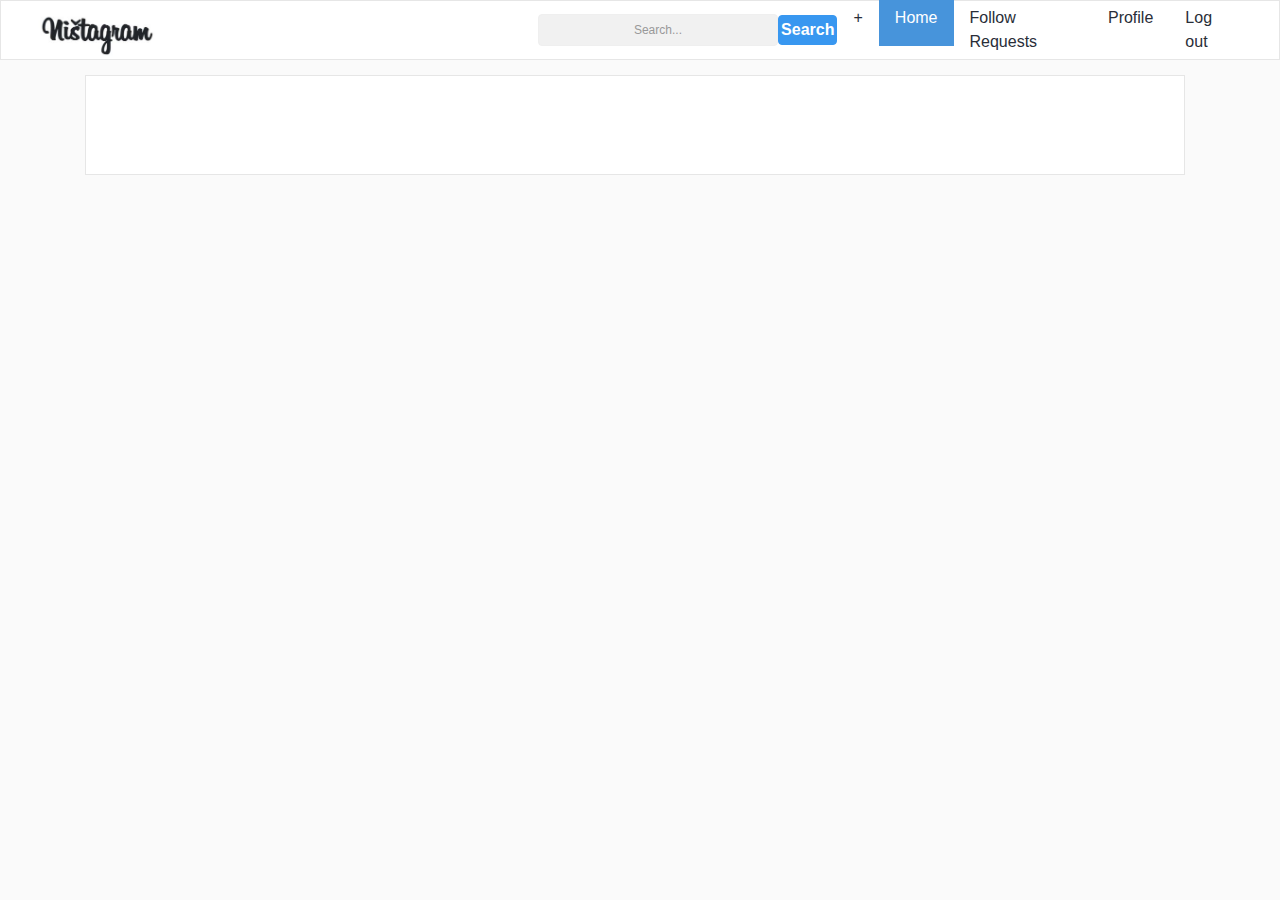
==== FRONTEND/frontend-service/static/feed.html @ e221c4ed "Enabled adding story to highlights" ====
<!DOCTYPE html>
<html lang="en">

<head>
    <meta charset="UTF-8">
    <meta name="viewport" content="width=device-width, initial-scale=1.0" />
    <link rel="stylesheet" href="https://maxcdn.bootstrapcdn.com/bootstrap/4.0.0/css/bootstrap.min.css"
        integrity="sha384-Gn5384xqQ1aoWXA+058RXPxPg6fy4IWvTNh0E263XmFcJlSAwiGgFAW/dAiS6JXm" crossorigin="anonymous" />

    <link rel="stylesheet" type="text/css" href="css/navbar.css">
    <link rel="stylesheet" type="text/css" href="css/feed.css">
    <link rel="stylesheet" type="text/css" href="css/savePost.css">

    <title></title>
</head>

<body>

    <!-- NAVBAR START-->
    <nav class="navbar sticky-top navbar-expand-md navbar-custom">
        <div class="container-fluid">
            <a class="navbar-brand brand" href="feed.html"> <img src="img/nistagram_logo.png" class="navbar_logo"></a>

            <input class="form-control search-input text-center" type="text" placeholder="Search..." id="search_input">
            <button class="btn btn-primary" onclick="search()">Search</button>
            <button class="navbar-toggler" type="button" data-toggle="collapse" data-target="#navbarResponsive">
                <span class="navbar-toggler-icon"></span>
            </button>

            <div class="collapse navbar-collapse" id="navbarResponsive">
                <ul class="navbar-nav ml-auto">
                    <li class="nav-item">
                        <a class="nav-link" href="#" onclick="showModalPost()"> + </a>
                    </li>

                    <li class="nav-item active">
                        <a class="nav-link" href="feed.html"> Home </a>
                    </li>
                    <li class="nav-item">
                        <a class="nav-link" data-toggle="modal" data-target="#followReqsModal" href="#"> Follow Requests
                            <span id="numOfFollowReqs"></span>
                        </a>
                    </li>


                    <li class="nav-item">
                        <a id="myProfileHref" class="nav-link" href="profile.html"> Profile </a>
                    </li>

                    <li class="nav-item">
                        <a class="nav-link" onclick="logout()"> Log out </a>
                    </li>

                </ul>
            </div>
        </div>
    </nav>
    <!-- NAVBAR END-->

    <div class=container>
        <div class="row">

            <div class="col-sm-6">
                <!--                        STORY PART-->
                <div class="story-part">

                    <div class="scrollmenu" id="stories_here_plz">

                    </div>
                </div>
                <!-- STORY PART END-->
                <div id="insertFeedPosts"></div>
                <!-- INSERTING ALL POSTS HERE -->

                <!--Post modal-->
                <!-- Modal -->
                <div class="modal fade" id="new-post-modal" tabindex="-1" role="dialog"
                    aria-labelledby="exampleModalCenterTitle" aria-hidden="true">
                    <div class="modal-dialog modal-dialog-centered modal-lg" role="document">
                        <div class="modal-content">
                            <div class="modal-header">
                                <!-- <h5 class="modal-title" id="exampleModalLongTitle">Modal title</h5> -->
                                <button type="button" class="close" data-dismiss="modal" aria-label="Close">
                                    <span aria-hidden="true">&times;</span>
                                </button>
                            </div>
                            <div class="modal-body">
                                <form id="post_form" enctype="multipart/form-data" action="ph" method="post">
                                    <div class="container">
                                        <div class="row">
                                            <div class="offset-5 col-3">

                                                <select id="select_type">
                                                    <option>Post</option>
                                                    <option>Album</option>
                                                    <option>Story</option>
                                                </select>
                                            </div>

                                        </div>
                                        <br>
                                        <div class="row">
                                            <div class="offset-5  col-5">
                                                <input type="text" name="post_title" id="post_title"
                                                    placeholder="location">

                                            </div>
                                        </div>
                                        <br>
                                        <div class="row">
                                            <div class="offset-5 col-5">
                                                <textarea rows="2" placeholder="description" name="description_part"
                                                    id="description_part" style="resize : none;"> </textarea>
                                            </div>

                                        </div>
                                        <br>

                                        <div class="row">
                                            <div class="offset-5 col-5">

                                                <input type="file" name="multiplefiles" id="multiplefiles" multiple>
                                                <input type="button" onclick="changeActionURL()" value="upload" />
                                            </div>
                                        </div>
                                        <br>

                                    </div>
                                    <br>
                                    <br>
                                    <br>

                                </form>

                            </div>
                        </div>
                    </div>
                </div>
            </div>
        </div>



        <div class="modal fade" id="followReqsModal" tabindex="-1" aria-labelledby="followReqsModalLabel"
            aria-hidden="true">
            <div class="modal-dialog modal-dialog-scrollable">
                <div class="modal-content">
                    <div class="modal-header">
                        <h5 class="modal-title" id="followReqsModalLabel">Follow requests
                        </h5>
                        <button type="button" class="close" data-dismiss="modal" aria-label="Close">
                            <span aria-hidden="true">&times;</span>
                        </button>
                    </div>
                    <div class="modal-body">
                        <div id="insertAllFollowReqs"></div>

                        <!-- <ul class="list-unstyled">
                                    <li class="media">
                                        <img src="#" class="mr-3" alt="...">
                                        <div class="media-body">
                                            <h5 class="mt-0 mb-1">aleksiic98</h5>
                                            <p>Nikola Aleksic</p>
                                        </div>
                                        <span class="btnFollow">
                                            <button type="button" class="btn btn-primary btn-lg btnFollow">Accept</button>
                                        </span>
                                        &nbsp&nbsp&nbsp
                                        <span class="btnFollow">
                                            <button type="button" class="btn btn-danger btn-lg btnFollow">Delete</button>
                                        </span>
                                    </li>
        
                                    <hr>
                                    <li class="media">
                                        <img src="#" class="mr-3" alt="...">
                                        <div class="media-body">
                                            <h5 class="mt-0 mb-1">aleksiic98</h5>
                                            <p>Nikola Aleksic</p>
                                        </div>
                                        <span class="btnFollow">
                                            <button type="button" class="btn btn-primary btn-lg btnFollow">Accept</button>
                                        </span>
                                        &nbsp&nbsp&nbsp
                                        <span class="btnFollow">
                                            <button type="button" class="btn btn-danger btn-lg btnFollow">Delete</button>
                                        </span>
                                    </li>
        
                                </ul> -->
                    </div>
                </div>
            </div>
        </div>
        <button id="btnTriggerStory" hidden data-toggle="modal" data-target="#storyModal"></button>

        <div class="modal fade" id="storyModal" tabindex="-1" aria-labelledby="storyModalLabel" aria-hidden="true">
            <div class="modal-dialog modal-xs modal-dialog-scrollable">
                <div class="modal-content">
                    <div class="modal-header">
                        <h5 class="modal-title" id="storyModalLabel">Story
                        </h5>
                        <button type="button" class="close" data-dismiss="modal" aria-label="Close">
                            <span aria-hidden="true">&times;</span>
                        </button>
                    </div>
                    <div class="modal-body" id="storyModalWindow">
                        <div class="container">
                            <div id="insertStory"></div>
                        </div>

                    </div>
                </div>
            </div>
        </div>



        <!--MODAL ZA SAVEOVANJE POSTOVA U FAVORITE-->

        <div class="modal fade" id="saveModal" tabindex="-1" aria-labelledby="saveModalLabel" aria-hidden="true">
            <div class="modal-dialog modal-dialog-scrollable text-center">
                <div class="modal-content">
                    <div class="modal-header text-center">
                        <h5 class="modal-title text-center" id="saveModalLabel">Save photo</h5>
                        <button type="button" class="close" data-dismiss="modal" aria-label="Close">
                            <span aria-hidden="true">&times;</span>
                        </button>
                    </div>
                    <div class="modal-body">
                        <div>
                            <table class="table save_table text-center">
                                <thead class="text-center">
                                    <tr>
                                        <th class="save_td_th" scope="col">
                                            Your collections
                                        </th>
                                    </tr>
                                </thead>
                                <tbody id="tableInsert" class="save_tbody text-center">

                                </tbody>
                            </table>
                        </div>
                        <br>
                        <div class="form-group">
                            <input type="text" id="collection_field" class="form-control" placeholder="Collection name">
                        </div>
                        <div class="form-group">

                            <button class="btn btn-warning" id="save" onclick="savePost()" data-toggle="modal"
                                data-target="#saveModal-${allPosts[i].ID}">&nbsp&nbsp&nbsp&nbsp Save
                                &nbsp&nbsp&nbsp&nbsp</button>

                            <button class="btn btn-warning" id="save" onclick="savePost()">&nbsp&nbsp&nbsp&nbsp Save
                                &nbsp&nbsp&nbsp&nbsp</button>
                        </div>
                    </div>
                </div>
            </div>
        </div>

        <!--MODAL ZA SENSITIVE CONTENT REPORT-->



        <div class="modal fade" id="reportModal" tabindex="-1" aria-labelledby="reportModalLabel" aria-hidden="true">
            <div class="modal-dialog modal-dialog-scrollable text-center">
                <div class="modal-content">
                    <div class="modal-header text-center">
                        <h5 class="modal-title text-center" id="reportModalLabel">Sensitive content report</h5>
                        <button type="button" class="close" data-dismiss="modal" aria-label="Close">
                            <span aria-hidden="true">&times;</span>
                        </button>
                    </div>
                    <div class="modal-body">
                        <div class="form-group">
                            <input type="text" id="note" class="form-control" placeholder="Reason">
                        </div>
                        <div class="form-group">
                            <button class="btn btn-secondary" id="save"
                                onclick="createSensitiveReport()">&nbsp&nbsp&nbsp&nbsp Send report
                                &nbsp&nbsp&nbsp&nbsp</button>
                        </div>
                    </div>
                </div>
            </div>
        </div>




    </div>

    <script src="https://code.jquery.com/jquery-3.6.0.min.js"
        integrity="sha256-/xUj+3OJU5yExlq6GSYGSHk7tPXikynS7ogEvDej/m4=" crossorigin="anonymous">
        </script>
    <script src="https://cdnjs.cloudflare.com/ajax/libs/popper.js/1.12.9/umd/popper.min.js"
        integrity="sha384-ApNbgh9B+Y1QKtv3Rn7W3mgPxhU9K/ScQsAP7hUibX39j7fakFPskvXusvfa0b4Q"
        crossorigin="anonymous"></script>
    <script src="https://maxcdn.bootstrapcdn.com/bootstrap/4.0.0/js/bootstrap.min.js"
        integrity="sha384-JZR6Spejh4U02d8jOt6vLEHfe/JQGiRRSQQxSfFWpi1MquVdAyjUar5+76PVCmYl"
        crossorigin="anonymous"></script>
    <script src="js/constants.js"></script>
    <script src="js/likecomment.js"></script>
    <script src="js/postmodal.js"></script>
    <script src="js/login.js"></script>
    <script src="js/feed.js"></script>
    <script src="js/followReqs.js"></script>
    <script src="js/searchinput.js"></script>
    <script src="js/sensitivereport.js"></script>
    <script src="js/stories.js"></script>

</body>

</html>
---- FRONTEND/frontend-service/static/css/navbar.css ----
@font-face {
    font-family: 'Molengo';
    src: url('/fonts/Molengo-Regular.ttf'); /* IE9 Compat Modes */
    src: url('webfont.eot?#iefix') format('embedded-opentype'), /* IE6-IE8 */
         url('webfont.woff2') format('woff2'), /* Super Modern Browsers */
         url('webfont.woff') format('woff'), /* Pretty Modern Browsers */
         url('/fonts/Molengo-Regular.ttf')  format('truetype'), /* Safari, Android, iOS */
         url('webfont.svg#svgFontName') format('svg'); /* Legacy iOS */
  }
  
  @font-face {
    font-family: 'Montseratt';
    src: url('/fonts/Montserrat-Bold.ttf'); /* IE9 Compat Modes */
    src: url('webfont.eot?#iefix') format('embedded-opentype'), /* IE6-IE8 */
         url('webfont.woff2') format('woff2'), /* Super Modern Browsers */
         url('webfont.woff') format('woff'), /* Pretty Modern Browsers */
         url('/fonts/Montserrat-Bold.ttf')  format('truetype'), /* Safari, Android, iOS */
         url('webfont.svg#svgFontName') format('svg'); /* Legacy iOS */
  }

/* change the background color */
.navbar-custom {
    background-color: #f30000;
}
/* change the brand and text color */
.navbar-custom .navbar-brand,
.navbar-custom .navbar-text {
    color: #F827F6;
}
/* change the link color and add padding for height */
.navbar-custom .navbar-nav .nav-link {
    color: red;
    padding: 1rem 1rem;
}
/* change the color of active or hovered links */
.navbar-custom .nav-item.active .nav-link,
.navbar-custom .nav-item:hover .nav-link {
    color: #ffffff;
    background-color: #4794db; /* add background-color to active links */
}.navbar-custom {
    background-color: #ffffff;
    border: 1px solid #e6e6e6;
    height: 60px;
}

/* change the brand and text color */
.navbar-custom .navbar-brand,
.navbar-custom .navbar-text {
    color: #ffffff;
}

/* change the link color */
.navbar-custom .navbar-nav .nav-link {
    color: rgb(41, 46, 56);
}

/* change the color of active or hovered links */
.navbar-custom .nav-item.active .nav-link,
.navbar-custom .nav-item:hover .nav-link {
    color: #ffffff;
}

/* for dropdown only - change the color of droodown */
.navbar-custom .dropdown-menu {
    background-color: #114ff8;
}
.navbar-custom .dropdown-item {
    color: #ffffff;
    
}
.navbar-custom .dropdown-item:hover,
.navbar-custom .dropdown-item:focus {
    color: #333333;
    background-color: rgba(255, 255, 255, 0.5);
}

.navbar .brand {
    margin-top: 35px;
    overflow: visible;
    padding-top: 0;
    padding-bottom: 2%; 
    
}

#systemName {
    color: #4794db;
    font-family: 'Molengo';
    padding-top: 10px;
  }

.navbar_logo {
    width : 120px;
    margin-left: 5px;
}

.search-input {
    margin-left: 30%;
    display: inline-block;
    width: 250px;
}
---- FRONTEND/frontend-service/static/css/feed.css ----
html {
  margin: 0;
  padding: 0;
}

body {
  background-color: #fafafa !important;
}

.container {
  margin-top: 5px;
}

.story-part {
  background: #ffffff;
  border: 1px solid #e6e6e6;
  height: 100px;
  width: 1100px;
  margin-top: 10px;
  padding: 20px;
}

.feed-part {
  background: #fafafa;
  border: 1px solid #e6e6e6;
  height: 100vh;
  width: 850px;
  margin-top: 15px;
  padding: 40px;
}

.one-feed {
  background: #ffffff;
  border: 1px solid #e6e6e6;
  width: 1100px;
  margin-top: 30px;
  padding: 20px;
}

.form-group {
  margin-bottom: 10px !important;
}

.form-control {
  background: #f1f1f1 !important;
  border: 1px solid #efefef;
  font-size: 12px !important;
}

::placeholder {
  color: #999 !important;
}

.btn {
  margin: 12px auto;
  padding: 2px !important;
  font-weight: 600 !important;
}

.btn-primary {
  background-color: #3897f0 !important;
  border: 1px solid #3897f0 !important;
}

.signup_text {
  font-weight: 600px;
  line-height: 20px;
  font-size: 17px;
  color: #999;
}

.profile_img {
  width: 30px;
  float: left;
  margin: 0px auto;
}

.postedby {
  margin: 2px auto;
  margin-left: 15px;
  color: black;
  float: left;
}

.commentedby {
  color: rgb(66, 66, 66);
  font-weight: 650;
}

.postcontent {
  margin-top: 30px;
  margin: 10px auto;
}

.card {
  margin-top: 50px;
}

.card-img-center {
  width: auto;
}

.hideheader {
  display: none;
}

.first_td {
  width: 30%;
  /*border-right: 1px solid #999; */
}

.second_td {
  width: 70%;
}

tbody {
  width: 100%;
  height: 150px !important;
  overflow-y: scroll;
  display: block;
  position: relative;
}

.table th,
.table td {
  padding: 5px;
  border-top: none !important;
  border-left: none !important;
}

.comment_textarea {
  resize: none;
}

.postcommentbtn {
  float: right;
  width: 15%;
  margin-bottom: -6px;
}

.description_part {
  margin-top: -10px;
}

.scrollmenu {
  background-color: #333;
  overflow: auto;
  white-space: nowrap;
}

.scrollmenu a {
  display: inline-block;
  color: white;
  text-align: center;
  padding: 14px;
  text-decoration: none;
}

.scrollmenu a:hover {
  background-color: #777;
}

.story-css {
  padding-right: 20px;
  margin-right: 20px;
  border: 5px white;
  border-radius: 1000px;
}

.carousel-indicators .li {
  background-color: rgb(0, 0, 0);
}

#storyModalWindow.modal-body {
  height: 450px;
  width: 200px;
  padding-bottom: 50px;
}


#btnTriggerStory {
  display: none;
}

#insertStory {
  width: 400px;
}

.modal-content {
  height: 550px;

.carousel-indicators .li{
    background-color: rgb(0, 0, 0);
}
---- FRONTEND/frontend-service/static/css/savePost.css ----
.save_table {
    font-family: arial, sans-serif;
    border-collapse: collapse;
    width: 100%;
}

.save_tbody {
    width: 100%;
}

.save_td_th {
    border: 1px solid #dddddd;
    padding: 8px;
    text-align: center;
    width: 1000px;
}

tr:nth-child(even) {
    background-color: #dddddd;
}
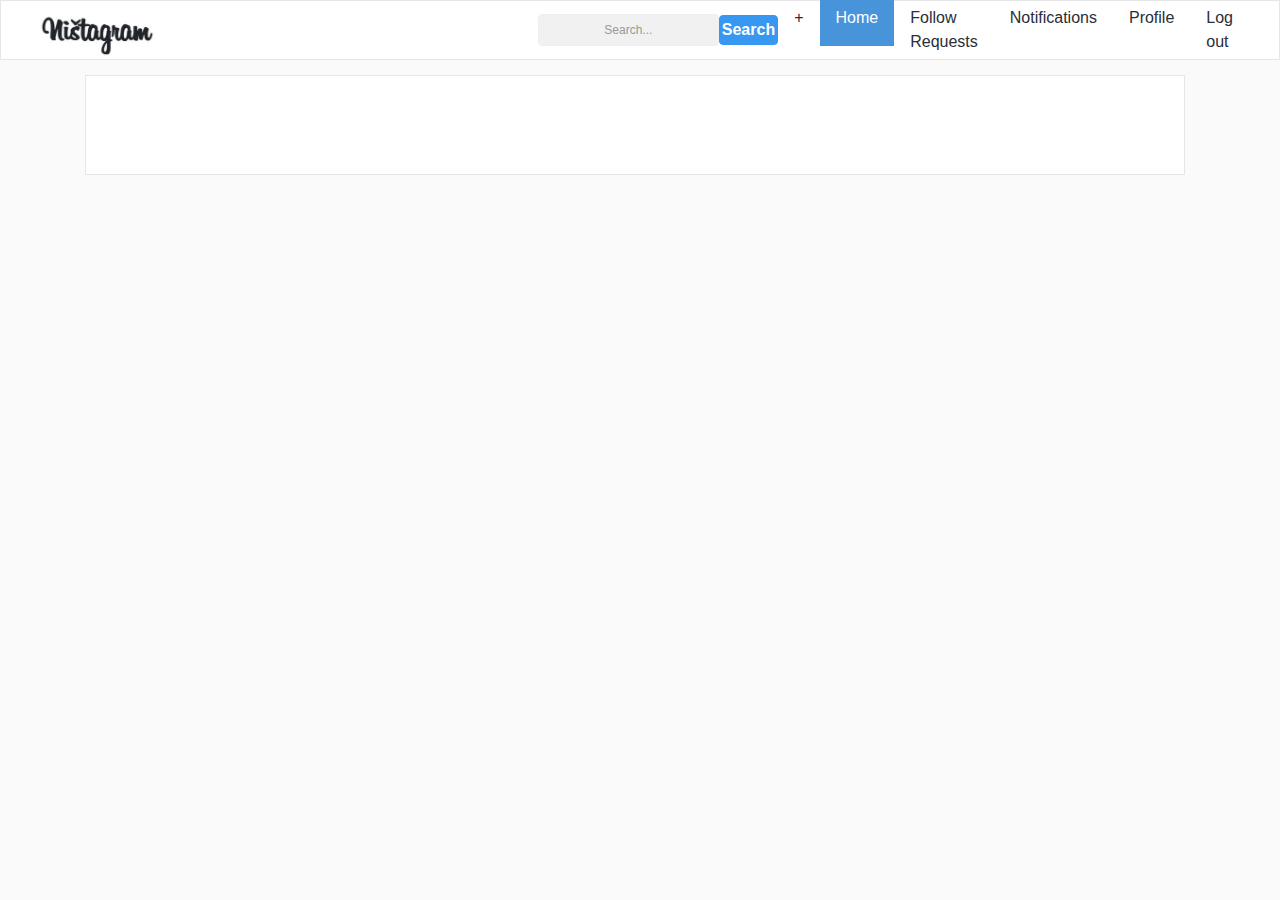
==== commit e9895c3d: "added notification on navbar and checking notification settings" ====
--- a/FRONTEND/frontend-service/static/feed.html
+++ b/FRONTEND/frontend-service/static/feed.html
@@ -9,7 +9,7 @@
 
     <link rel="stylesheet" type="text/css" href="css/navbar.css">
     <link rel="stylesheet" type="text/css" href="css/feed.css">
-    <link rel="stylesheet" type="text/css" href="css/savePost.css">
+    <!--<link rel="stylesheet" type="text/css" href="css/savePost.css">-->
 
     <title></title>
 </head>
@@ -42,6 +42,11 @@
                         </a>
                     </li>
 
+                    <li class="nav-item" id="postnotifsnav">
+                        <a class="nav-link" data-toggle="modal" data-target="#postNotifModal" href="#">Notifications
+                            <span id="numOfPostNotifs"></span>
+                        </a>
+                    </li>
 
                     <li class="nav-item">
                         <a id="myProfileHref" class="nav-link" href="profile.html"> Profile </a>
@@ -220,7 +225,7 @@
 
         <div class="modal fade" id="saveModal" tabindex="-1" aria-labelledby="saveModalLabel" aria-hidden="true">
             <div class="modal-dialog modal-dialog-scrollable text-center">
-                <div class="modal-content">
+                <div class="save-modal-content modal-content">
                     <div class="modal-header text-center">
                         <h5 class="modal-title text-center" id="saveModalLabel">Save photo</h5>
                         <button type="button" class="close" data-dismiss="modal" aria-label="Close">
@@ -244,16 +249,10 @@
                         </div>
                         <br>
                         <div class="form-group">
-                            <input type="text" id="collection_field" class="form-control" placeholder="Collection name">
+                            <input type="text" id="collection_field_profile" class="form-control" placeholder="Collection name">
                         </div>
                         <div class="form-group">
-
-                            <button class="btn btn-warning" id="save" onclick="savePost()" data-toggle="modal"
-                                data-target="#saveModal-${allPosts[i].ID}">&nbsp&nbsp&nbsp&nbsp Save
-                                &nbsp&nbsp&nbsp&nbsp</button>
-
-                            <button class="btn btn-warning" id="save" onclick="savePost()">&nbsp&nbsp&nbsp&nbsp Save
-                                &nbsp&nbsp&nbsp&nbsp</button>
+                            <button class="btn btn-warning" id="save" onclick="savePost()">&nbsp&nbsp&nbsp&nbsp Save &nbsp&nbsp&nbsp&nbsp</button>
                         </div>
                     </div>
                 </div>
@@ -266,7 +265,7 @@
 
         <div class="modal fade" id="reportModal" tabindex="-1" aria-labelledby="reportModalLabel" aria-hidden="true">
             <div class="modal-dialog modal-dialog-scrollable text-center">
-                <div class="modal-content">
+                <div class="modal-content report-modal-content">
                     <div class="modal-header text-center">
                         <h5 class="modal-title text-center" id="reportModalLabel">Sensitive content report</h5>
                         <button type="button" class="close" data-dismiss="modal" aria-label="Close">
@@ -288,6 +287,27 @@
         </div>
 
 
+        <!--MODAL ZA POST NOTIFIKACIJE-->
+
+        <div class="modal fade" id="postNotifModal" tabindex="-1" aria-labelledby="postNotifModalLabel" aria-hidden="true">
+            <div class="modal-dialog modal-dialog-scrollable">
+                <div class="modal-content">
+                    <div class="modal-header">
+                        <h5 class="modal-title" id="postNotifModalLabel">Post notifications</h5>
+                        <button type="button" class="close" data-dismiss="modal" aria-label="Close">
+                            <span aria-hidden="true">&times;</span>
+                        </button>
+                    </div>
+                    <div class="modal-body">
+                        <table class="table save_table table-sm">
+                            <tbody class="save_tbody" id="insertNotifications">
+                            </tbody>
+                        </table>
+                        <button class="btn btn-secondary float-right" onclick="readNotif()">&nbsp&nbsp Mark all as read &nbsp&nbsp</button>
+                    </div>
+                </div>
+            </div>
+        </div>
 
 
     </div>
@@ -309,7 +329,7 @@
     <script src="js/followReqs.js"></script>
     <script src="js/searchinput.js"></script>
     <script src="js/sensitivereport.js"></script>
-    <script src="js/stories.js"></script>
+    <script src="js/modals/notifications.js"></script>
 
 </body>
 
--- a/FRONTEND/frontend-service/static/css/feed.css
+++ b/FRONTEND/frontend-service/static/css/feed.css
@@ -188,7 +188,23 @@
 
 .modal-content {
   height: 550px;
+}
+
+.save-modal-content {
+  height: auto !important;
+}
+
+.report-modal-content {
+  height: auto !important;
+}
 
 .carousel-indicators .li{
     background-color: rgb(0, 0, 0);
 }
+
+.tbodynew {
+  width: 10000px !important;
+  height: 100% !important;
+  overflow-y: hidden !important;
+  display: block;
+}--- a/FRONTEND/frontend-service/static/css/savePost.css
+++ b/FRONTEND/frontend-service/static/css/savePost.css
@@ -3,10 +3,12 @@
     font-family: arial, sans-serif;
     border-collapse: collapse;
     width: 100%;
+    height: 80% !important;
 }
 
 .save_tbody {
     width: 100%;
+    height: 80% !important;
 }
 
 .save_td_th {
